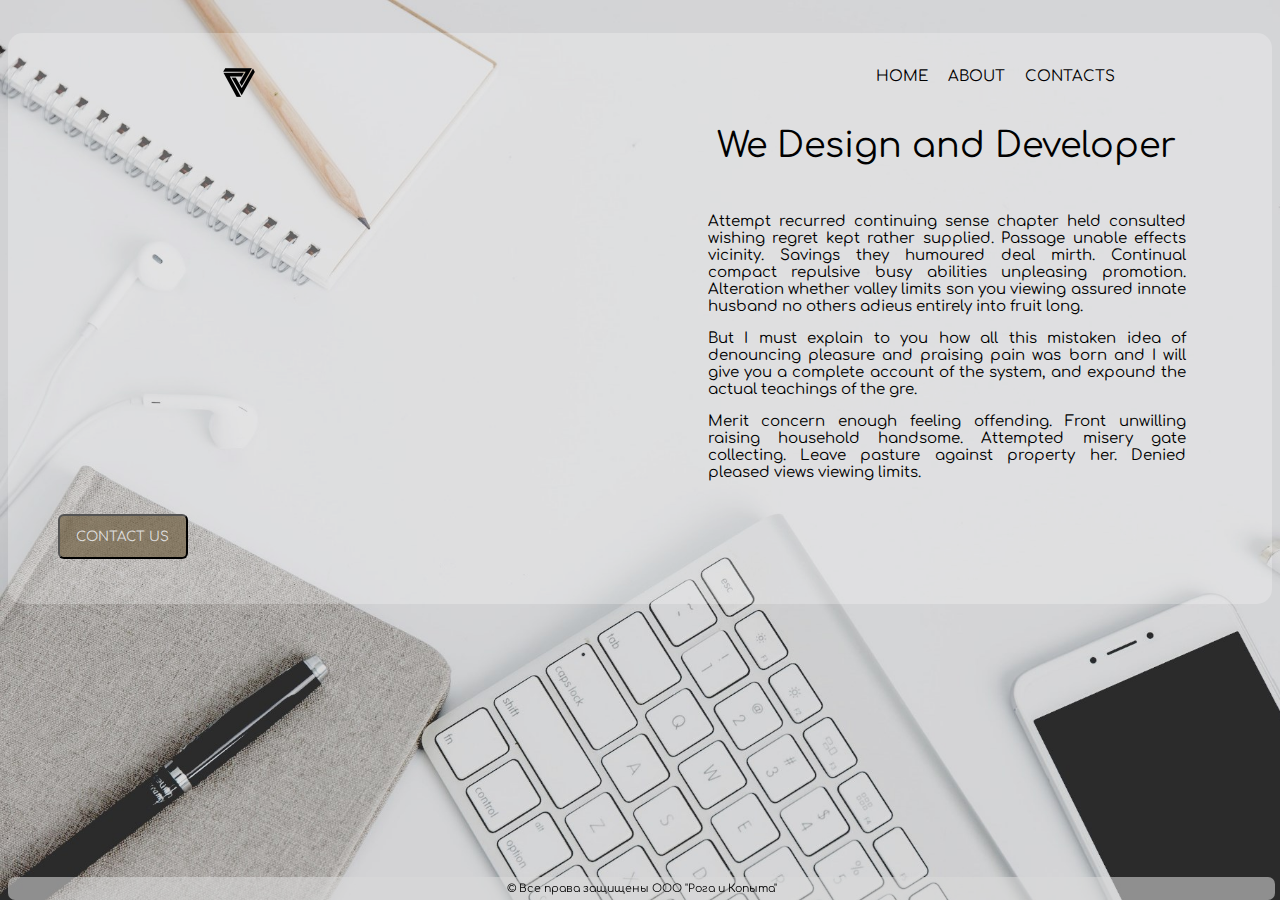
==== index.html @ 3f0cc255 "Rename main.html to index.html" ====
<!DOCTYPE html>
<html lang="ru">

<head>
    <meta charset="UTF-8">
    <meta http-equiv="X-UA-Compatible" content="IE=edge">
    <meta name="viewport" content="width=device-width, initial-scale=1.0">
    <!-- <link rel="stylesheet" href="style.css"> -->
    <link rel="preconnect" href="https://fonts.googleapis.com">
    <link rel="preconnect" href="https://fonts.gstatic.com" crossorigin>
    <link href="https://fonts.googleapis.com/css2?family=Comfortaa&display=swap" rel="stylesheet">
    <link rel="stylesheet" media="(orientation: portrait)" href="style_vert.css">
    <link rel="stylesheet" media="(orientation: landscape)" href="style.css">
    <title>Home page</title>
    <meta name="viewport" content="width=1100">
</head>

<body>
    <div class="wrapper">
        <div class="container">
            <header class="header">
                <div class="header__logo">
                    <img src="img/logo.png" width="50%">
                </div>
                <div class="header__menu">
                    <div class="header__click"><a href="main.html">HOME</a></div>
                    <div class="header__click"><a href="about.html">ABOUT</a></div>
                    <div class="header__click"><a href="contacts.html">CONTACTS</a></div>
                    <!-- <div class="header__click">WORK</div>
                    <div class="header__click">PROCESS</div>
                    <div class="header__click">SERVICE</div>
                    <div class="header__click">TESTIMONIALS</div> -->

                </div>
            </header>
            <div class="content">
                <div class="content__image">
                    <video autoplay loop width="600" height="350">
                        <source src="vid/1.mp4" type="video/mp4">
                        <!-- MP4 для Safari, IE9, iPhone, iPad, Android, и Windows Phone 7 -->
                        <source src="vid/1.webm" type="video/webm"><!-- WebM/VP8 для Firefox4, Opera, и Chrome -->
                        <source src="vid/1.ogv" type="video/ogg">
                        <!-- Ogg/Vorbis для старых версий браузеров Firefox и Opera -->
                        <object data="video.swf" type="application/x-shockwave-flash">
                            <!-- добавляем видеоконтент для устаревших браузеров, в которых нет поддержки элемента video -->
                            <param name="movie" value="video.swf">
                        </object>
                    </video>
                </div>
                <div class="content__txt">
                    <div class="content__title">We Design and Developer</div>
                    <div class="content__text">
                        <p>Attempt recurred continuing sense chapter held consulted wishing regret kept
                            rather supplied. Passage unable effects vicinity. Savings they humoured deal mirth.
                            Continual
                            compact repulsive busy abilities unpleasing promotion. Alteration whether valley limits son
                            you
                            viewing assured innate husband no others adieus entirely into fruit long.</p>
                        <p>But I must explain to you how all this mistaken idea of denouncing pleasure and praising pain
                            was
                            born and I will give you a complete account of the system, and expound the actual teachings
                            of
                            the gre.</p>
                        <p>Merit concern enough feeling offending. Front unwilling raising household handsome.
                            Attempted misery gate collecting. Leave pasture against property her. Denied pleased views
                            viewing limits. </p>
                    </div>
                </div>



            </div>
            <button onclick="alert('Наши контакты: тел. +79873216543 г.Артеймевск ул.Сиволобова д.4')" type="button"
                name="btn" class="button">CONTACT US</button>
        </div>
    </div>

    <footer class="footer">© Все права защищены ООО "Рога и Копыта"</footer>
</body>

</html>
---- style.css ----
body {
    user-select: none;
    /* min-width: 1200px; */
    background-image: url(img/fon.jpg);
    background-attachment: fixed;
    background-size: cover;
    font-family: 'Comfortaa', cursive;
    font-size: 15px;
}

/* @media all and (orientation:portrait) {
    /* стили для портрета 
    width: 600px;
    } */

@viewport { 
    width:auto;
}

.wrapper{
   display: flex;
   max-width: 100%;
   max-height: 100%;
   overflow: hidden;
    
    /* background-color: #c7c6c6; */
    /* border-top: 200px;
    border-width: 200px; */
    /* overflow: hidden; */
    
}
.container {
    background-color: rgba(255, 255, 255, 0.255);
    margin: 2% auto;
    width: 1500px;
      /* max-width: 1200px;
    height: auto; */
    /* margin: 20px 25%; */
    /* margin: 25px 350px; */
    padding: 35px 2% 45px 2%;
    border-radius: 15px;
}
.header {
    transition: 2s;
    /* width: auto; */
    padding: 0 10%;
    /* height: 30px; */
    display: flex;
    justify-content:space-between;
}

.header__menu {
    /* right:5px; */
    
    border-radius: 15px;
    /* background-color: rgba(255, 255, 255, 0.515); */
    display: flex;
    /* justify-content:baseline; */
    /* margin: auto 0; */
}

.header__click {
    text-decoration: none;
    padding:0px 10px;
}

.header__logo {
    justify-content:flex-start;
    margin: 0 0 0 7%;
}
a {
    color: black !important;
    text-decoration: none;
    
} 
a:hover{
    color: rgb(177, 144, 84) !important;
}
a:active {
    color: rgba() !important;
}
/* .blue {
    color:rgb(130, 110, 73);
} */


.content {
    transition: 2s;
    display: flex;
    flex-direction: row;
    justify-content:flex-end;
    /* background: rgba(116, 116, 116, 0.186); */
    margin: 2% auto;
     
     /*
    
    width: 600px;
    height: auto;
    border-radius: 5px;
    display: flex;
    flex-direction: row;
    align-items: flex-end; */
            
}

.content__image {
    width: 50%;
    border-radius: 10px;
    margin: 1% 0;
    padding: 0 25px 0 25px;
    
   
}
                  
.content__txt {
    padding-right: 5%;
    padding-left: 2%;
    width: 50%;
}
 
.content__title {
    margin: 0 auto;
    font-size: 35px;
    text-align: center;
}

.content__text {
    padding-top: 7%;
text-align:justify;
}

.button {
    
    color: rgb(223, 223, 223);
    text-decoration: none; 
    background: rgba(92, 73, 37, 0.563);
    margin: -5% 0 0 2%;
    transition: 1s;
    font-family: 'Comfortaa', cursive;
    width: 130px;
    height: 45px;  
    border-radius: 6px; 
        
} 

.footer {
    background: rgba(216, 216, 216, 0.576);
    padding: 5px 0;
    text-align: center;
    width:99%;
    position:fixed;
    bottom: 0px; 
    border-radius: 7px;  
    font-size: 11px;
}  

    /* @media all and (orientation:landscape) {
    /* стили для пейзажа 
    
    } */
---- style_vert.css ----
body {
    /* min-width: 1200px; */
    background-image: url(img/fon.jpg);
    background-attachment: fixed;
    background-size: cover;
    font-family: 'Comfortaa', cursive;
    
}

/* @media all and (orientation:portrait) {
    /* стили для портрета 
    width: 600px;
    } */

@viewport { 
    width:auto;
}

.wrapper{
   display: flex;
   max-width: 100%;
   max-height: 100%;
   overflow: hidden;
    
    /* background-color: #c7c6c6; */
    /* border-top: 200px;
    border-width: 200px; */
    /* overflow: hidden; */
    
}

.container {
   
    margin: 0 auto;
    width: 95%;
    height: 100%;
      /* max-width: 1200px;
    height: auto; */
    /* margin: 20px 25%; */
    /* margin: 25px 350px; */
    padding: 25px 40px;
    border-radius: 10px;
}

.header {
    font-size: 40px;
    /* width: auto; */
    padding: 15px;
    /* height: 30px; */
    display: flex;
    justify-content:space-between  ;
}

.header__menu {
    /* right:5px; */
    
    border-radius: 40px;
    /* background-color: rgba(255, 255, 255, 0.515); */
    display: flex;
    /* justify-content:baseline; */
    /* margin: auto 0; */
}

.header__click {
    display:none;
    text-decoration: none;
    font-size: 25px;
    padding:0px 20px;
}

.header__logo {
    justify-content:flex-start;
    margin: 0 0 0 7%;
}
a {
    color: black !important;
    text-decoration: none;
    
} 
a:hover{
    color: rgb(163, 134, 79) !important;
}
a:active {
    color: rgb(245, 245, 245) !important;
}
/* .blue {
    color:rgb(130, 110, 73);
} */


.content {
    background-color: rgba(184, 184, 184, 0.255);
    /* background: rgba(116, 116, 116, 0.186); */
    margin: 5% 5%;
    padding: 50px 50px;
    width: auto;
    height: auto;
    border-radius: 5px;
    display: flex;
    flex-direction: column;
    align-items: center;
            
}

.content__image {
    /* width:100px;
    height:50px; */
}

.content__title {
    text-align: center;
    margin:5%auto;
    font-size: 40px;
}

.content__text {
    padding-top: 5%;
    text-align:justify;
    font-size: 30px;
}

.content__button {
    color: rgb(223, 223, 223);
     text-decoration: none;
  /* padding: .8em 1em calc(.8em + 3px); */
     border-radius: 10px;
     background: rgba(130, 110, 73, 0.563);
     margin: 10% 78.5% 0 0;
     /* transition: 1s; */
    font-family: 'Comfortaa', cursive;
    width: 250px;
    height: 100px;  
    border-radius: 20px;     
}


    
    /* @media all and (orientation:landscape) {
    /* стили для пейзажа 
    
    } */
---- style.css ----
body {
    user-select: none;
    /* min-width: 1200px; */
    background-image: url(img/fon.jpg);
    background-attachment: fixed;
    background-size: cover;
    font-family: 'Comfortaa', cursive;
    font-size: 15px;
}

/* @media all and (orientation:portrait) {
    /* стили для портрета 
    width: 600px;
    } */

@viewport { 
    width:auto;
}

.wrapper{
   display: flex;
   max-width: 100%;
   max-height: 100%;
   overflow: hidden;
    
    /* background-color: #c7c6c6; */
    /* border-top: 200px;
    border-width: 200px; */
    /* overflow: hidden; */
    
}
.container {
    background-color: rgba(255, 255, 255, 0.255);
    margin: 2% auto;
    width: 1500px;
      /* max-width: 1200px;
    height: auto; */
    /* margin: 20px 25%; */
    /* margin: 25px 350px; */
    padding: 35px 2% 45px 2%;
    border-radius: 15px;
}
.header {
    transition: 2s;
    /* width: auto; */
    padding: 0 10%;
    /* height: 30px; */
    display: flex;
    justify-content:space-between;
}

.header__menu {
    /* right:5px; */
    
    border-radius: 15px;
    /* background-color: rgba(255, 255, 255, 0.515); */
    display: flex;
    /* justify-content:baseline; */
    /* margin: auto 0; */
}

.header__click {
    text-decoration: none;
    padding:0px 10px;
}

.header__logo {
    justify-content:flex-start;
    margin: 0 0 0 7%;
}
a {
    color: black !important;
    text-decoration: none;
    
} 
a:hover{
    color: rgb(177, 144, 84) !important;
}
a:active {
    color: rgba() !important;
}
/* .blue {
    color:rgb(130, 110, 73);
} */


.content {
    transition: 2s;
    display: flex;
    flex-direction: row;
    justify-content:flex-end;
    /* background: rgba(116, 116, 116, 0.186); */
    margin: 2% auto;
     
     /*
    
    width: 600px;
    height: auto;
    border-radius: 5px;
    display: flex;
    flex-direction: row;
    align-items: flex-end; */
            
}

.content__image {
    width: 50%;
    border-radius: 10px;
    margin: 1% 0;
    padding: 0 25px 0 25px;
    
   
}
                  
.content__txt {
    padding-right: 5%;
    padding-left: 2%;
    width: 50%;
}
 
.content__title {
    margin: 0 auto;
    font-size: 35px;
    text-align: center;
}

.content__text {
    padding-top: 7%;
text-align:justify;
}

.button {
    
    color: rgb(223, 223, 223);
    text-decoration: none; 
    background: rgba(92, 73, 37, 0.563);
    margin: -5% 0 0 2%;
    transition: 1s;
    font-family: 'Comfortaa', cursive;
    width: 130px;
    height: 45px;  
    border-radius: 6px; 
        
} 

.footer {
    background: rgba(216, 216, 216, 0.576);
    padding: 5px 0;
    text-align: center;
    width:99%;
    position:fixed;
    bottom: 0px; 
    border-radius: 7px;  
    font-size: 11px;
}  

    /* @media all and (orientation:landscape) {
    /* стили для пейзажа 
    
    } */
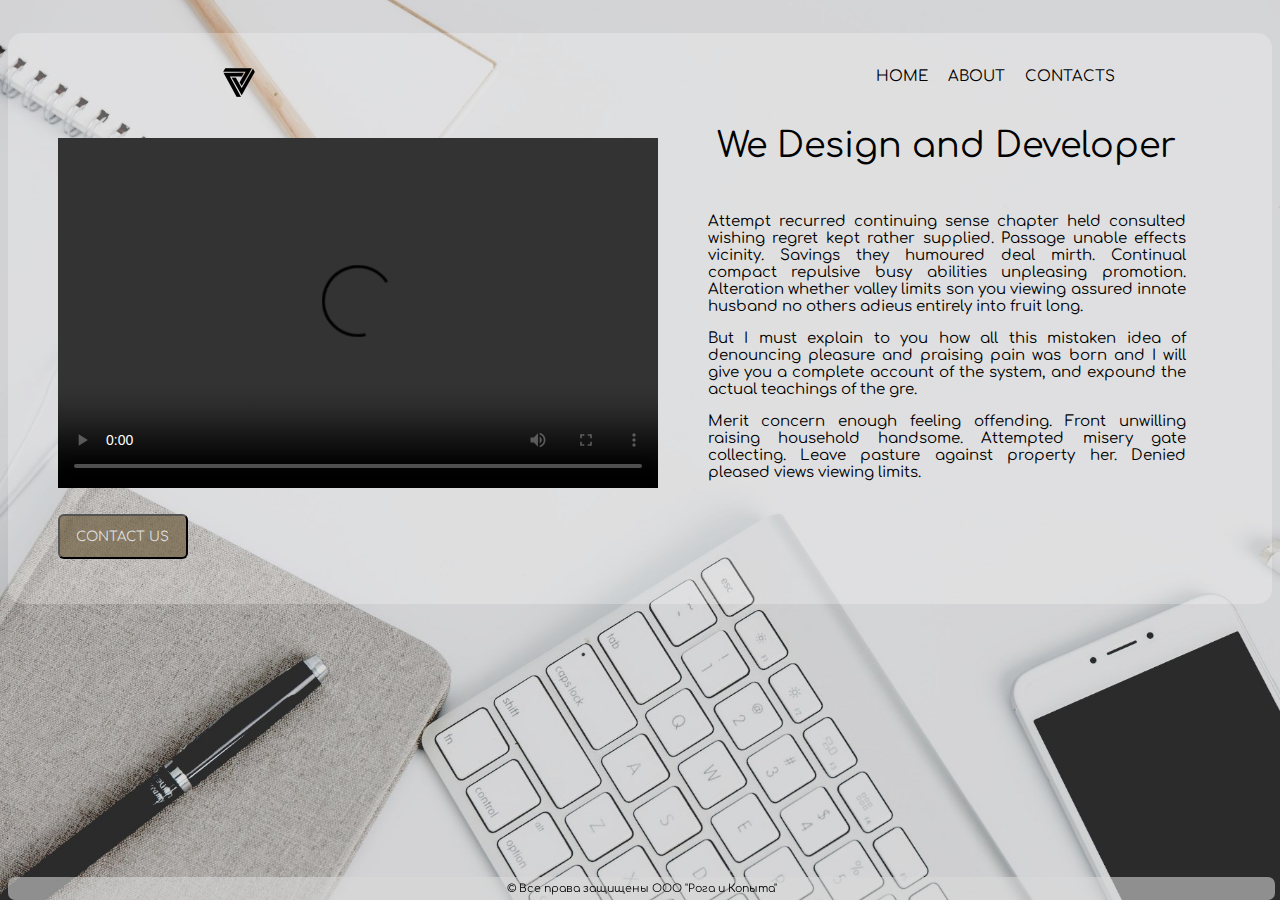
==== commit 50d9ce14: "Update index.html" ====
--- a/index.html
+++ b/index.html
@@ -35,7 +35,7 @@
             </header>
             <div class="content">
                 <div class="content__image">
-                    <video autoplay loop width="600" height="350">
+                    <video autoplay loop width="600" height="350" controls>
                         <source src="vid/1.mp4" type="video/mp4">
                         <!-- MP4 для Safari, IE9, iPhone, iPad, Android, и Windows Phone 7 -->
                         <source src="vid/1.webm" type="video/webm"><!-- WebM/VP8 для Firefox4, Opera, и Chrome -->
